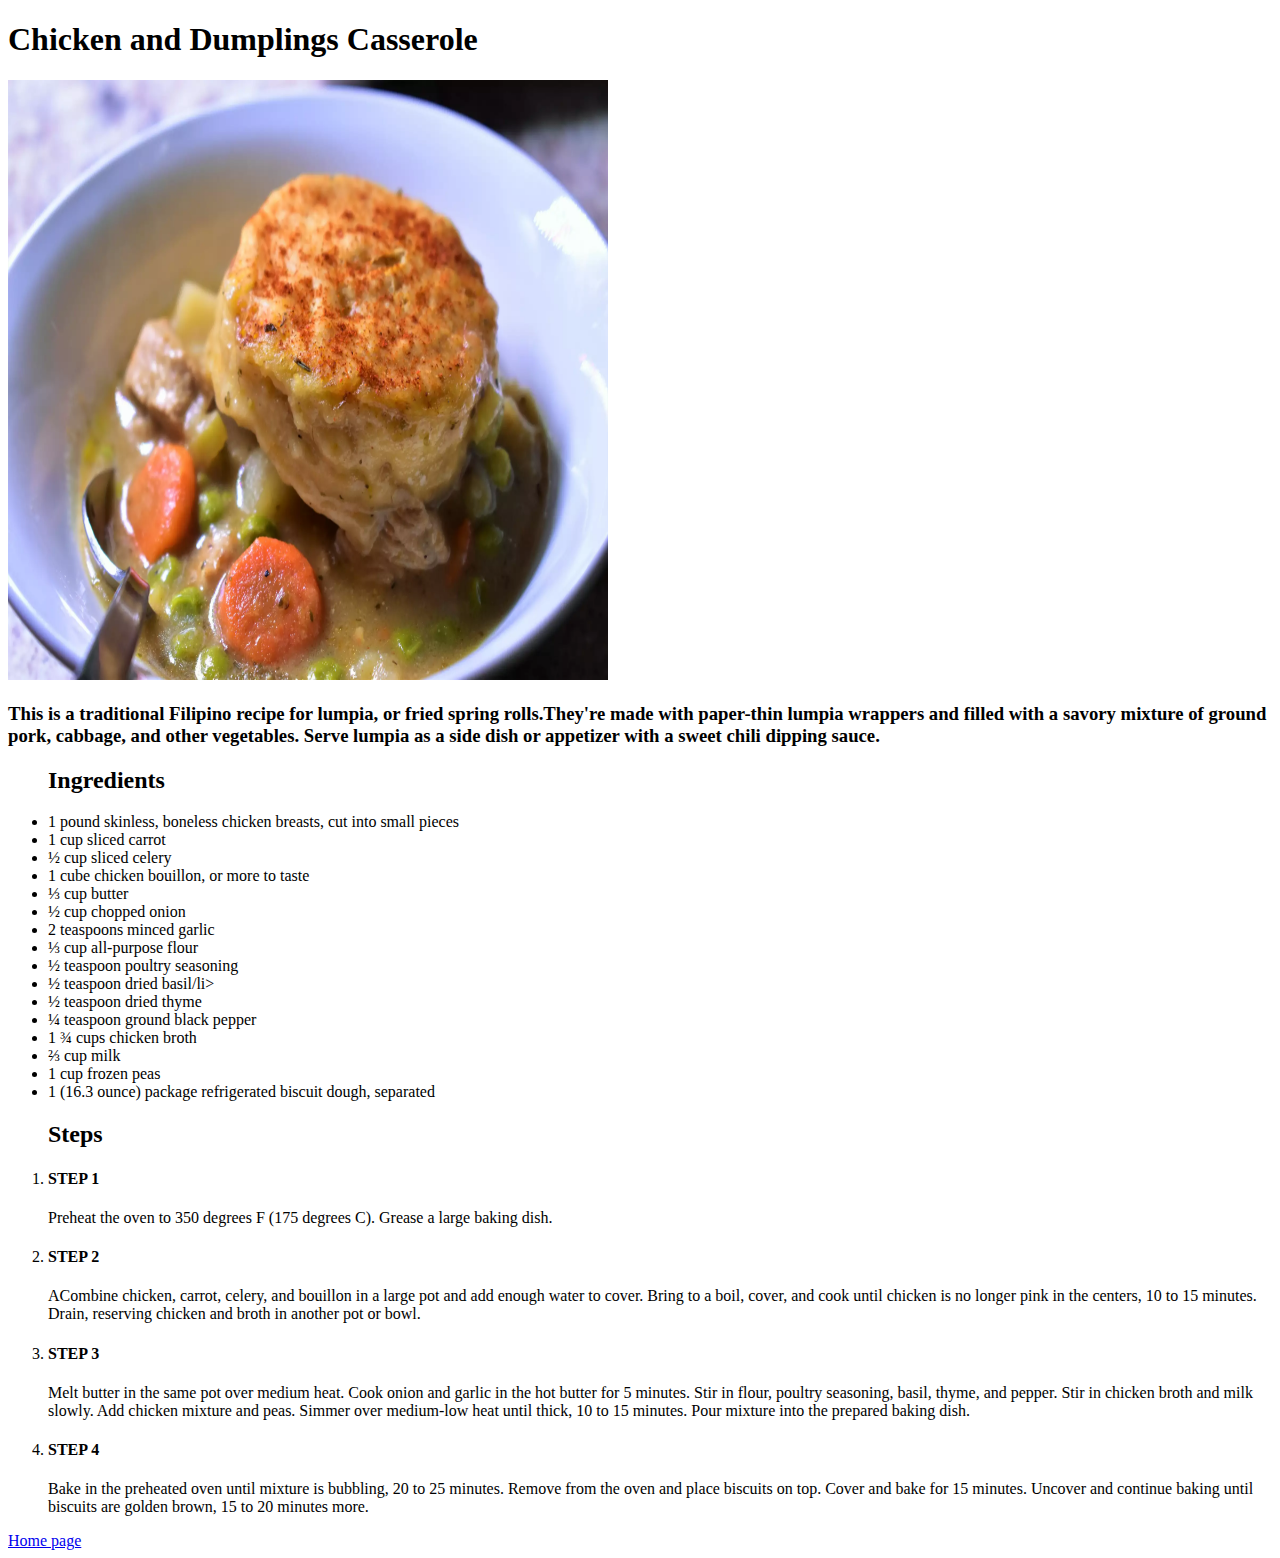
==== recipes_Page/Chicken_Dumplings_Casserole.html @ cb18ac89 "Create the index.html and two Pages for recipes" ====
<!DOCTYPE html>
 <html lang="eng">
    <head>
        <meta charset="UTF8">
        <title> </title>
    </head>
    <body>
        <h1> Chicken and Dumplings Casserole </h1>
        <img src="../recipes_Img/Chicken_and_Img" alt="Chicken and Dumplings Casserole" height="600" width="600">
        
        <h3>This is a traditional Filipino recipe for lumpia, or fried spring rolls.They're made with paper-thin lumpia wrappers and filled with a savory mixture of ground pork, cabbage, and other vegetables. Serve lumpia as a side dish or appetizer with a sweet chili dipping sauce. </h3>
        <p> 
            <ul> 
                <h2>Ingredients</h2>
                <li> 1 pound skinless, boneless chicken breasts, cut into small pieces </li>
                <li> 1 cup sliced carrot</li>
                <li> ½ cup sliced celery </li>
                <li> 1 cube chicken bouillon, or more to taste </li>
                <li> ⅓ cup butter </li>
                <li> ½ cup chopped onion </li>
                <li> 2 teaspoons minced garlic </li>
                <li> ⅓ cup all-purpose flour </li>
                <li> ½ teaspoon poultry seasoning</li>
                <li> ½ teaspoon dried basil/li>
                <li> ½ teaspoon dried thyme </li>
                <li> ¼ teaspoon ground black pepper </li>
                <li> 1 ¾ cups chicken broth</li>
                <li> ⅔ cup milk</li>
                <li>1 cup frozen peas</li>
                <li>1 (16.3 ounce) package refrigerated biscuit dough, separated</li>
            </ul>
        </p>
        <p>
            <ol> 
                <h2>Steps</h2>
                <li>
                    <h4>STEP 1</h4>
                    <p>Preheat the oven to 350 degrees F (175 degrees C). Grease a large baking dish.</p>
                </li>
                <li>
                    <h4>STEP 2</h4>
                    <p>ACombine chicken, carrot, celery, and bouillon in a large pot and add enough water to cover. Bring to a boil, cover, and cook until chicken is no longer pink in the centers, 10 to 15 minutes. Drain, reserving chicken and broth in another pot or bowl.</p>
                </li>
                <li>
                    <h4>STEP 3</h4>
                    <p>Melt butter in the same pot over medium heat. Cook onion and garlic in the hot butter for 5 minutes. Stir in flour, poultry seasoning, basil, thyme, and pepper. Stir in chicken broth and milk slowly. Add chicken mixture and peas. Simmer over medium-low heat until thick, 10 to 15 minutes. Pour mixture into the prepared baking dish.</p>
                </li>
                <li>
                    <h4>STEP 4</h4>
                    <p>Bake in the preheated oven until mixture is bubbling, 20 to 25 minutes. Remove from the oven and place biscuits on top. Cover and bake for 15 minutes. Uncover and continue baking until biscuits are golden brown, 15 to 20 minutes more.</p>
                </li>
                



            </ol>
        </p>

    </body>
    <footer>
        <a href="../index.html"> Home page </a>
    </footer>
 </html>
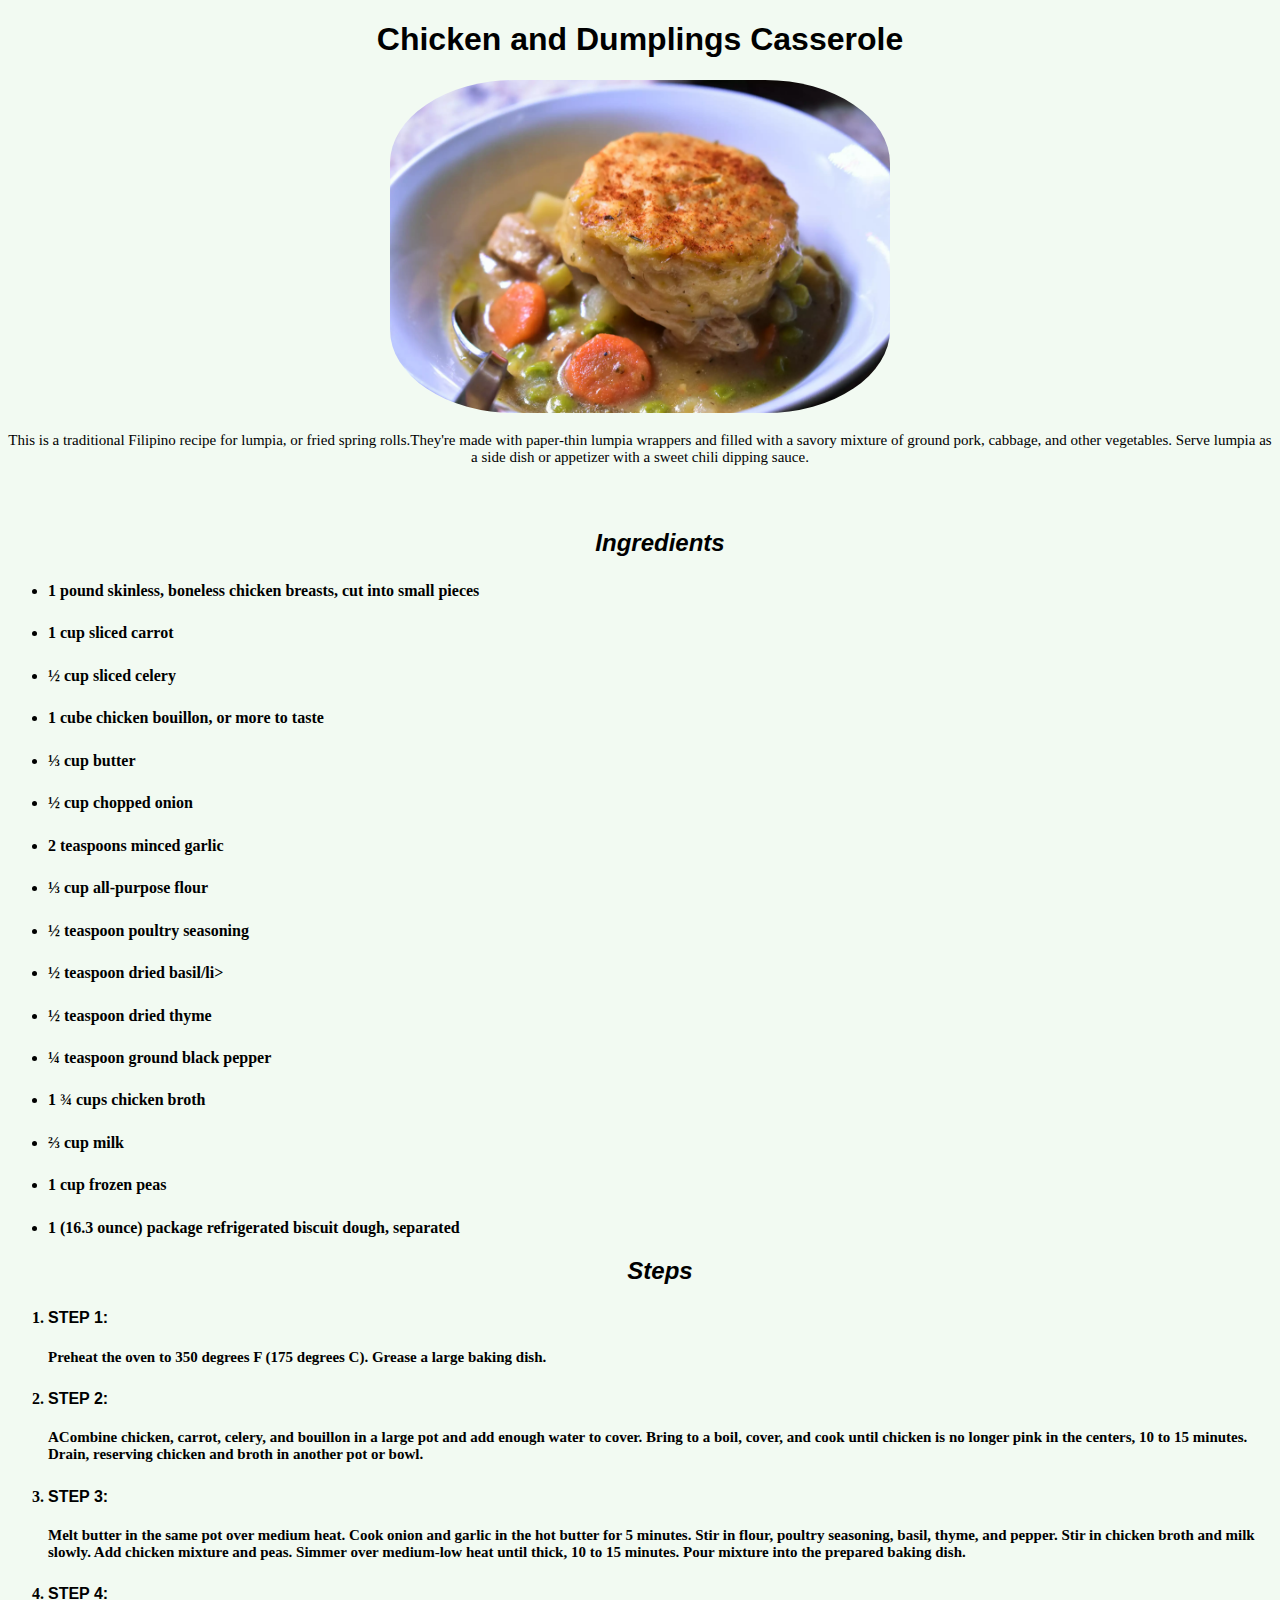
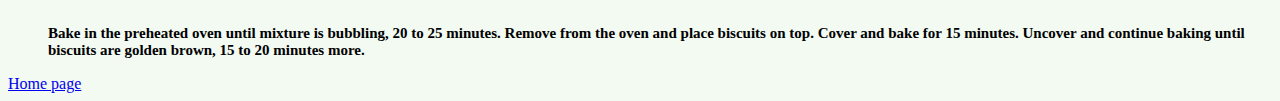
==== commit f2d53b21: "Add some css to the recipe site" ====
--- a/recipes_Page/Chicken_Dumplings_Casserole.html
+++ b/recipes_Page/Chicken_Dumplings_Casserole.html
@@ -2,15 +2,19 @@
  <html lang="eng">
     <head>
         <meta charset="UTF8">
-        <title> </title>
+        <title> Chicken and Dumplings Casserole </title>
+        <link rel="stylesheet" href="../style.css">
     </head>
     <body>
+        <div>
         <h1> Chicken and Dumplings Casserole </h1>
-        <img src="../recipes_Img/Chicken_and_Img" alt="Chicken and Dumplings Casserole" height="600" width="600">
+        <img class="imgRecipe" src="../recipes_Img/Chicken_and_Img" alt="Chicken and Dumplings Casserole" height="600" width="600">
         
-        <h3>This is a traditional Filipino recipe for lumpia, or fried spring rolls.They're made with paper-thin lumpia wrappers and filled with a savory mixture of ground pork, cabbage, and other vegetables. Serve lumpia as a side dish or appetizer with a sweet chili dipping sauce. </h3>
+        <p>
+            This is a traditional Filipino recipe for lumpia, or fried spring rolls.They're made with paper-thin lumpia wrappers and filled with a savory mixture of ground pork, cabbage, and other vegetables. Serve lumpia as a side dish or appetizer with a sweet chili dipping sauce. 
+        <p>
         <p> 
-            <ul> 
+            <ul class="ul recipe"> 
                 <h2>Ingredients</h2>
                 <li> 1 pound skinless, boneless chicken breasts, cut into small pieces </li>
                 <li> 1 cup sliced carrot</li>
@@ -34,19 +38,19 @@
             <ol> 
                 <h2>Steps</h2>
                 <li>
-                    <h4>STEP 1</h4>
+                    <h4>STEP 1:</h4>
                     <p>Preheat the oven to 350 degrees F (175 degrees C). Grease a large baking dish.</p>
                 </li>
                 <li>
-                    <h4>STEP 2</h4>
+                    <h4>STEP 2:</h4>
                     <p>ACombine chicken, carrot, celery, and bouillon in a large pot and add enough water to cover. Bring to a boil, cover, and cook until chicken is no longer pink in the centers, 10 to 15 minutes. Drain, reserving chicken and broth in another pot or bowl.</p>
                 </li>
                 <li>
-                    <h4>STEP 3</h4>
+                    <h4>STEP 3:</h4>
                     <p>Melt butter in the same pot over medium heat. Cook onion and garlic in the hot butter for 5 minutes. Stir in flour, poultry seasoning, basil, thyme, and pepper. Stir in chicken broth and milk slowly. Add chicken mixture and peas. Simmer over medium-low heat until thick, 10 to 15 minutes. Pour mixture into the prepared baking dish.</p>
                 </li>
                 <li>
-                    <h4>STEP 4</h4>
+                    <h4>STEP 4:</h4>
                     <p>Bake in the preheated oven until mixture is bubbling, 20 to 25 minutes. Remove from the oven and place biscuits on top. Cover and bake for 15 minutes. Uncover and continue baking until biscuits are golden brown, 15 to 20 minutes more.</p>
                 </li>
                 
@@ -55,7 +59,7 @@
 
             </ol>
         </p>
-
+    </div>
     </body>
     <footer>
         <a href="../index.html"> Home page </a>
--- a/style.css
+++ b/style.css
@@ -0,0 +1,53 @@
+*{
+    background-color: rgb(242, 250, 242 ); 
+}
+img{
+    height: auto;
+    width:500px;
+    
+}
+
+.imgRecipe{
+border-radius: 25%;
+}
+
+div{
+    text-align: center;
+}
+.step
+{
+    text-align: left;
+}
+h1{
+    
+    font-family: sans-serif;
+    font-weight: 900;
+}
+h2{
+    font-family: sans-serif;
+    text-align: center;
+    font-style: oblique;
+}
+p{
+    font-size: 15px;
+    font-family: Times, serif;
+}
+h4{
+    font-family: sans-serif;
+    text-align: left;
+}
+
+ul{
+   
+    text-align: center;
+    margin-top: 5%;
+}
+
+.ul.recipe{
+    text-align: left;
+}
+li{
+    margin-top: 2%;
+    font-weight:bold ;
+    text-align: left;
+}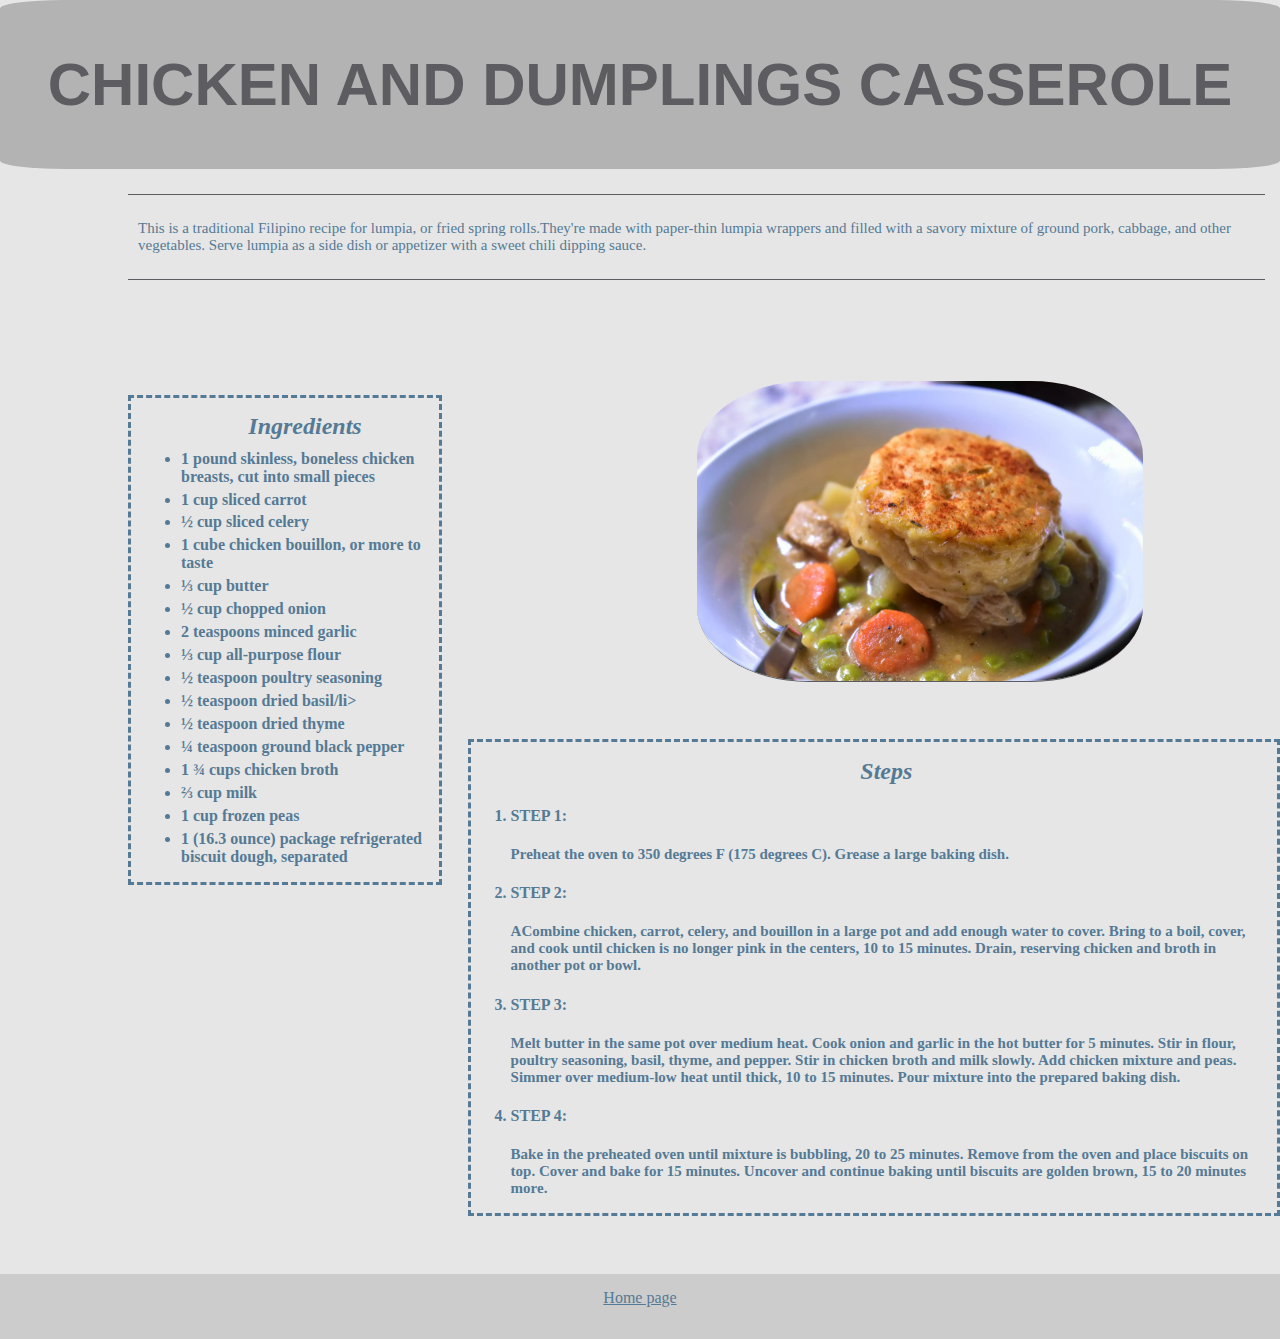
==== commit df77134e: "Modify the css, add stuctures to the html pages." ====
--- a/recipes_Page/Chicken_Dumplings_Casserole.html
+++ b/recipes_Page/Chicken_Dumplings_Casserole.html
@@ -6,62 +6,71 @@
         <link rel="stylesheet" href="../style.css">
     </head>
     <body>
-        <div>
-        <h1> Chicken and Dumplings Casserole </h1>
-        <img class="imgRecipe" src="../recipes_Img/Chicken_and_Img" alt="Chicken and Dumplings Casserole" height="600" width="600">
-        
-        <p>
-            This is a traditional Filipino recipe for lumpia, or fried spring rolls.They're made with paper-thin lumpia wrappers and filled with a savory mixture of ground pork, cabbage, and other vegetables. Serve lumpia as a side dish or appetizer with a sweet chili dipping sauce. 
-        <p>
-        <p> 
-            <ul class="ul recipe"> 
-                <h2>Ingredients</h2>
-                <li> 1 pound skinless, boneless chicken breasts, cut into small pieces </li>
-                <li> 1 cup sliced carrot</li>
-                <li> ½ cup sliced celery </li>
-                <li> 1 cube chicken bouillon, or more to taste </li>
-                <li> ⅓ cup butter </li>
-                <li> ½ cup chopped onion </li>
-                <li> 2 teaspoons minced garlic </li>
-                <li> ⅓ cup all-purpose flour </li>
-                <li> ½ teaspoon poultry seasoning</li>
-                <li> ½ teaspoon dried basil/li>
-                <li> ½ teaspoon dried thyme </li>
-                <li> ¼ teaspoon ground black pepper </li>
-                <li> 1 ¾ cups chicken broth</li>
-                <li> ⅔ cup milk</li>
-                <li>1 cup frozen peas</li>
-                <li>1 (16.3 ounce) package refrigerated biscuit dough, separated</li>
-            </ul>
-        </p>
-        <p>
-            <ol> 
-                <h2>Steps</h2>
-                <li>
-                    <h4>STEP 1:</h4>
-                    <p>Preheat the oven to 350 degrees F (175 degrees C). Grease a large baking dish.</p>
-                </li>
-                <li>
-                    <h4>STEP 2:</h4>
-                    <p>ACombine chicken, carrot, celery, and bouillon in a large pot and add enough water to cover. Bring to a boil, cover, and cook until chicken is no longer pink in the centers, 10 to 15 minutes. Drain, reserving chicken and broth in another pot or bowl.</p>
-                </li>
-                <li>
-                    <h4>STEP 3:</h4>
-                    <p>Melt butter in the same pot over medium heat. Cook onion and garlic in the hot butter for 5 minutes. Stir in flour, poultry seasoning, basil, thyme, and pepper. Stir in chicken broth and milk slowly. Add chicken mixture and peas. Simmer over medium-low heat until thick, 10 to 15 minutes. Pour mixture into the prepared baking dish.</p>
-                </li>
-                <li>
-                    <h4>STEP 4:</h4>
-                    <p>Bake in the preheated oven until mixture is bubbling, 20 to 25 minutes. Remove from the oven and place biscuits on top. Cover and bake for 15 minutes. Uncover and continue baking until biscuits are golden brown, 15 to 20 minutes more.</p>
-                </li>
-                
+        <header>
+            <h1> Chicken and Dumplings Casserole </h1>
+        </header>
+
+        <div class="container">
+            <div class="intro">
+                <p>
+                    This is a traditional Filipino recipe for lumpia, or fried spring rolls.They're made with paper-thin lumpia wrappers and filled with a savory mixture of ground pork, cabbage, and other vegetables. Serve lumpia as a side dish or appetizer with a sweet chili dipping sauce. 
+                <p>
+
+                <img class="imgRecipe" src="../recipes_Img/Chicken_and_Img" alt="Chicken and Dumplings Casserole" height="600" width="600">
+            </div>
+            
+            <section>
+                <ul class="ul recipe"> 
+                    <h2>Ingredients</h2>
+                    <li> 1 pound skinless, boneless chicken breasts, cut into small pieces </li>
+                    <li> 1 cup sliced carrot</li>
+                    <li> ½ cup sliced celery </li>
+                    <li> 1 cube chicken bouillon, or more to taste </li>
+                    <li> ⅓ cup butter </li>
+                    <li> ½ cup chopped onion </li>
+                    <li> 2 teaspoons minced garlic </li>
+                    <li> ⅓ cup all-purpose flour </li>
+                    <li> ½ teaspoon poultry seasoning</li>
+                    <li> ½ teaspoon dried basil/li>
+                    <li> ½ teaspoon dried thyme </li>
+                    <li> ¼ teaspoon ground black pepper </li>
+                    <li> 1 ¾ cups chicken broth</li>
+                    <li> ⅔ cup milk</li>
+                    <li>1 cup frozen peas</li>
+                    <li>1 (16.3 ounce) package refrigerated biscuit dough, separated</li>
+                </ul>
+            </section>
+            <aside class="asideRecipe">
+                <div class="step">
+                    <ol> 
+                        <h2>Steps</h2>
+                        <li>
+                            <h4>STEP 1:</h4>
+                            <p>Preheat the oven to 350 degrees F (175 degrees C). Grease a large baking dish.</p>
+                        </li>
+                        <li>
+                            <h4>STEP 2:</h4>
+                            <p>ACombine chicken, carrot, celery, and bouillon in a large pot and add enough water to cover. Bring to a boil, cover, and cook until chicken is no longer pink in the centers, 10 to 15 minutes. Drain, reserving chicken and broth in another pot or bowl.</p>
+                        </li>
+                        <li>
+                            <h4>STEP 3:</h4>
+                            <p>Melt butter in the same pot over medium heat. Cook onion and garlic in the hot butter for 5 minutes. Stir in flour, poultry seasoning, basil, thyme, and pepper. Stir in chicken broth and milk slowly. Add chicken mixture and peas. Simmer over medium-low heat until thick, 10 to 15 minutes. Pour mixture into the prepared baking dish.</p>
+                        </li>
+                        <li>
+                            <h4>STEP 4:</h4>
+                            <p>Bake in the preheated oven until mixture is bubbling, 20 to 25 minutes. Remove from the oven and place biscuits on top. Cover and bake for 15 minutes. Uncover and continue baking until biscuits are golden brown, 15 to 20 minutes more.</p>
+                        </li>
+                        
 
 
 
-            </ol>
-        </p>
-    </div>
+                    </ol>
+                </div>
+            </aside>
+        </div>
+        <footer>
+            <a href="../index.html"> Home page </a>
+        </footer>
     </body>
-    <footer>
-        <a href="../index.html"> Home page </a>
-    </footer>
+    
  </html>--- a/style.css
+++ b/style.css
@@ -1,39 +1,122 @@
-*{
-    background-color: rgb(242, 250, 242 ); 
+
+body{
+    
+    margin: 0;
+    padding: 0;
+    background-color: #e6e6e6;
+    color: #557A95;
+    height: 100%;
+
 }
-img{
-    height: auto;
-    width:500px;
+
+header{
+    text-align: center;
+    text-transform: uppercase;
+    font-size: 30px;
+    font-family:"Fira Sans", sans-serif;
+    margin-left : auto;
+    margin-right: auto;
+    padding: 50px 0 ;
+    border-radius: 5%;
+    background-color: #b3b3b3;
+    color: #5D5C61;
+     
+}
+.header_index
+{
+    background-image: url(./recipes_Img/img_Back);
+}
+.container{
+    width: 90%;
+    margin: 0 auto 10% 10%;
+     
+}
+section{
     
+    float: left;
+    margin: 10% 0;
+    border-style: dashed;
+    padding: 0 10px;
+    width: 25%;
+
+}
+aside{
+    float: right;
+    margin: 20% 0 0 0;
+    width: 70%;
+    text-align: center;
+    
+}
+.asideRecipe{
+    margin: 5% 0 5% 0;
+    border-style: dashed;
+
 }
 
 .imgRecipe{
-border-radius: 25%;
+    margin: 10% 10% 0 0 ;
+    width: 40%;
+    height: 300px;
+    float: right;
+    border-radius: 25%;
+    border-bottom: 1px solid #5D5C61;
+    text-align: center;
+}
+.imgIndex{
+    border-radius: 25%;
+    width: 80%;
+
 }
 
 div{
     text-align: center;
 }
+
 .step
 {
     text-align: left;
+    margin: 0 15px 0 0;
 }
+
+.intro
+{
+    margin: 25px 15px 0 0;
+   
+   border-top: 1px solid #5D5C61;
+   text-align: left;
+   padding: 10px 10px;
+   border-bottom: 1px solid #5D5C61;
+}
+
+footer{
+    margin: 0 0 0 0;
+    clear: both;
+     height: 50px;
+     background-color: #cccccc;
+     bottom: 0px;
+     text-align: center;
+     padding-top: 15px;
+}
+
 h1{
+    margin: 0 0 0 0;
     
-    font-family: sans-serif;
-    font-weight: 900;
 }
+
 h2{
-    font-family: sans-serif;
+   
+    margin: 0 0 10px 0;  
     text-align: center;
     font-style: oblique;
 }
+
 p{
     font-size: 15px;
     font-family: Times, serif;
 }
+
 h4{
-    font-family: sans-serif;
+    
     text-align: left;
 }
 
@@ -41,6 +124,7 @@
    
     text-align: center;
     margin-top: 5%;
+  
 }
 
 .ul.recipe{
@@ -50,4 +134,11 @@
     margin-top: 2%;
     font-weight:bold ;
     text-align: left;
+}
+
+a{
+    color: #557A95;
+}
+a:hover{
+    color: #7395AE;
 }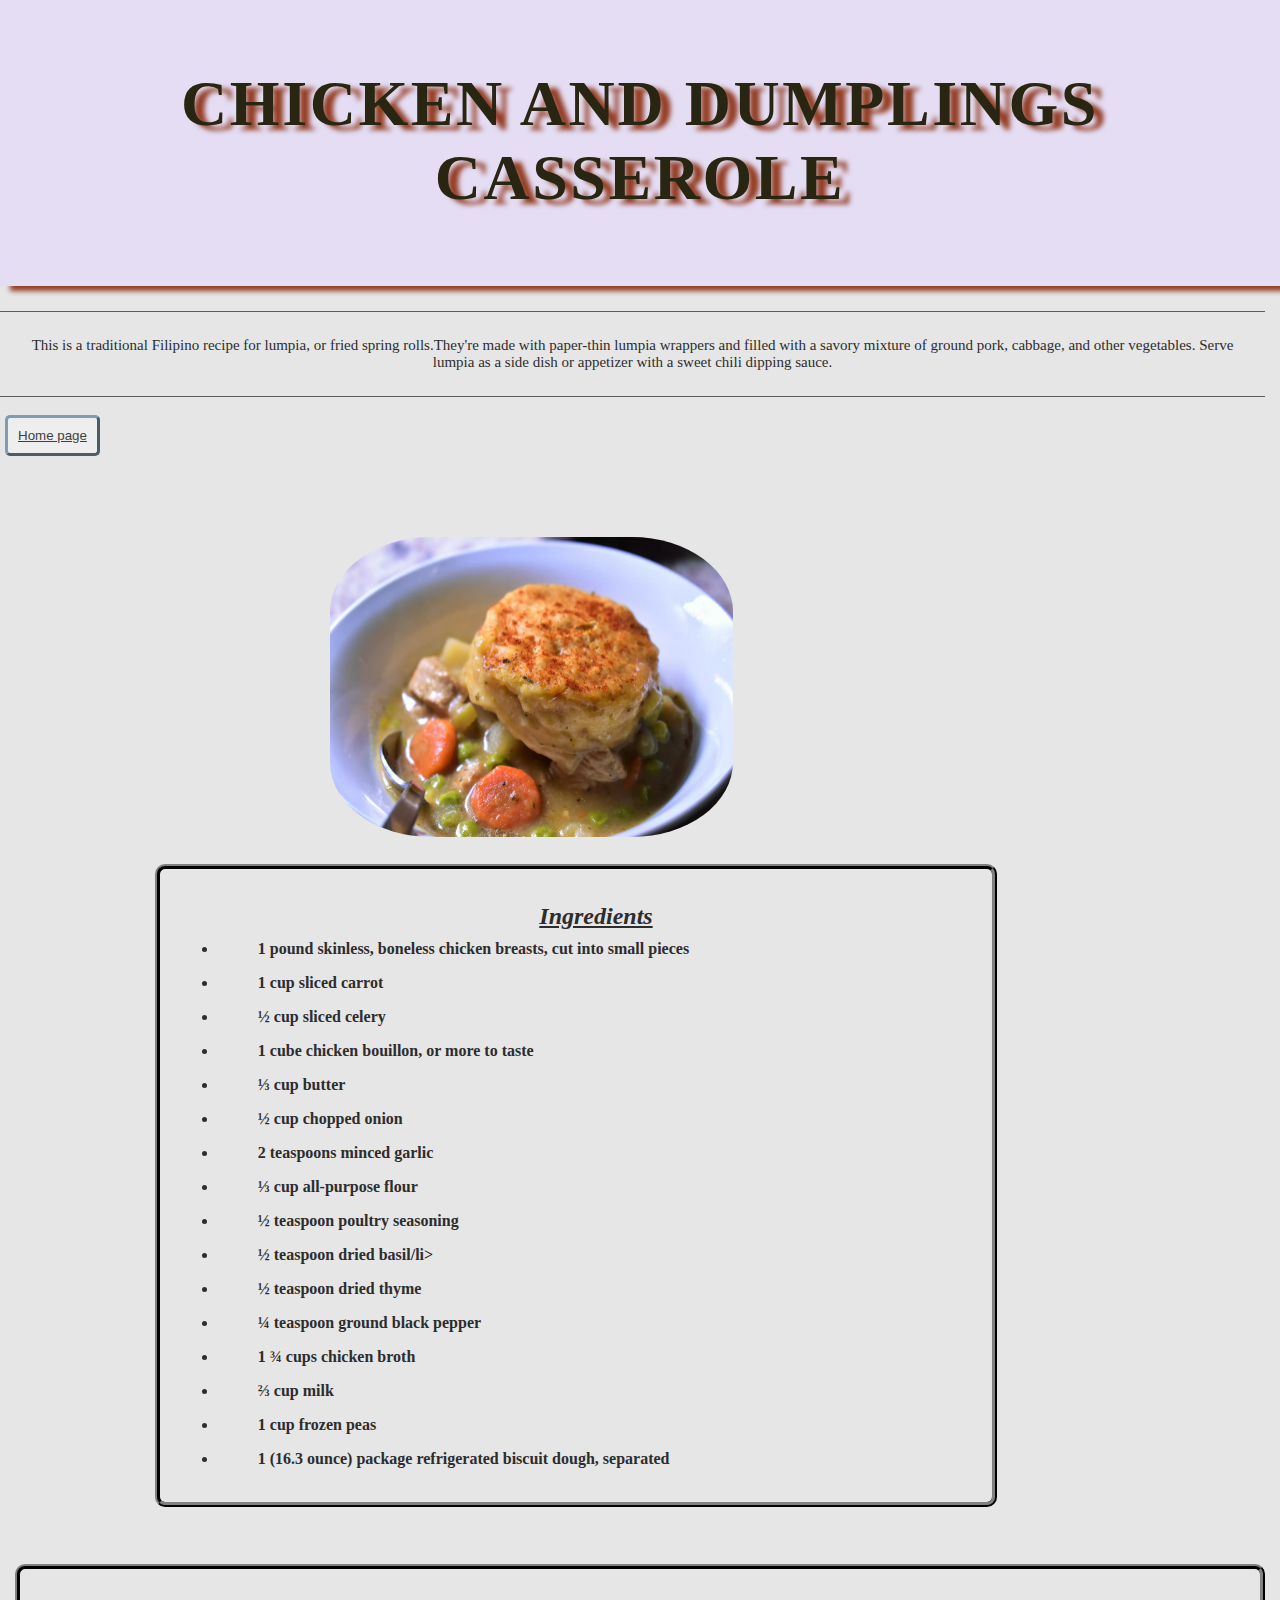
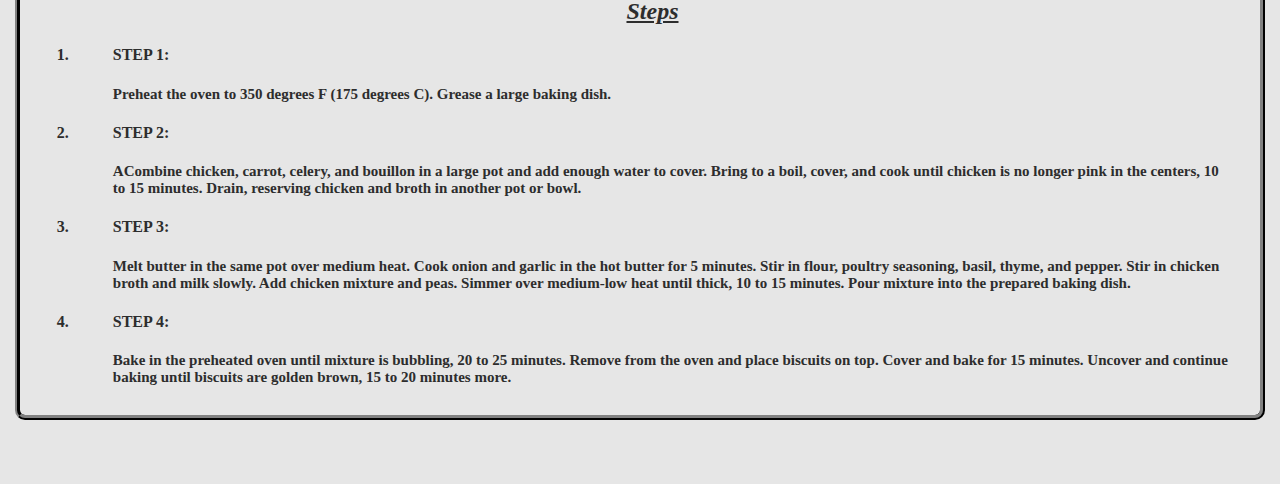
==== commit d228d029: "Modify design of the recipes exercise" ====
--- a/recipes_Page/Chicken_Dumplings_Casserole.html
+++ b/recipes_Page/Chicken_Dumplings_Casserole.html
@@ -10,66 +10,70 @@
             <h1> Chicken and Dumplings Casserole </h1>
         </header>
 
+        <div class="intro">
+            <p>
+                This is a traditional Filipino recipe for lumpia, or fried spring rolls.They're made with paper-thin lumpia wrappers and filled with a savory mixture of ground pork, cabbage, and other vegetables. Serve lumpia as a side dish or appetizer with a sweet chili dipping sauce. 
+            <p>
+        </div>
         <div class="container">
-            <div class="intro">
-                <p>
-                    This is a traditional Filipino recipe for lumpia, or fried spring rolls.They're made with paper-thin lumpia wrappers and filled with a savory mixture of ground pork, cabbage, and other vegetables. Serve lumpia as a side dish or appetizer with a sweet chili dipping sauce. 
-                <p>
+           
 
-                <img class="imgRecipe" src="../recipes_Img/Chicken_and_Img" alt="Chicken and Dumplings Casserole" height="600" width="600">
-            </div>
+                    <img class="imgRecipe" src="../recipes_Img/Chicken_and_Img" alt="Chicken and Dumplings Casserole" height="600" width="600">
+        
             
-            <section>
-                <ul class="ul recipe"> 
-                    <h2>Ingredients</h2>
-                    <li> 1 pound skinless, boneless chicken breasts, cut into small pieces </li>
-                    <li> 1 cup sliced carrot</li>
-                    <li> ½ cup sliced celery </li>
-                    <li> 1 cube chicken bouillon, or more to taste </li>
-                    <li> ⅓ cup butter </li>
-                    <li> ½ cup chopped onion </li>
-                    <li> 2 teaspoons minced garlic </li>
-                    <li> ⅓ cup all-purpose flour </li>
-                    <li> ½ teaspoon poultry seasoning</li>
-                    <li> ½ teaspoon dried basil/li>
-                    <li> ½ teaspoon dried thyme </li>
-                    <li> ¼ teaspoon ground black pepper </li>
-                    <li> 1 ¾ cups chicken broth</li>
-                    <li> ⅔ cup milk</li>
-                    <li>1 cup frozen peas</li>
-                    <li>1 (16.3 ounce) package refrigerated biscuit dough, separated</li>
-                </ul>
-            </section>
-            <aside class="asideRecipe">
-                <div class="step">
-                    <ol> 
-                        <h2>Steps</h2>
-                        <li>
-                            <h4>STEP 1:</h4>
-                            <p>Preheat the oven to 350 degrees F (175 degrees C). Grease a large baking dish.</p>
-                        </li>
-                        <li>
-                            <h4>STEP 2:</h4>
-                            <p>ACombine chicken, carrot, celery, and bouillon in a large pot and add enough water to cover. Bring to a boil, cover, and cook until chicken is no longer pink in the centers, 10 to 15 minutes. Drain, reserving chicken and broth in another pot or bowl.</p>
-                        </li>
-                        <li>
-                            <h4>STEP 3:</h4>
-                            <p>Melt butter in the same pot over medium heat. Cook onion and garlic in the hot butter for 5 minutes. Stir in flour, poultry seasoning, basil, thyme, and pepper. Stir in chicken broth and milk slowly. Add chicken mixture and peas. Simmer over medium-low heat until thick, 10 to 15 minutes. Pour mixture into the prepared baking dish.</p>
-                        </li>
-                        <li>
-                            <h4>STEP 4:</h4>
-                            <p>Bake in the preheated oven until mixture is bubbling, 20 to 25 minutes. Remove from the oven and place biscuits on top. Cover and bake for 15 minutes. Uncover and continue baking until biscuits are golden brown, 15 to 20 minutes more.</p>
-                        </li>
-                        
+                    <section class="sectionRecipe">
+                        <ul class="ul recipe"> 
+                            <h2>Ingredients</h2>
+                            <li> 1 pound skinless, boneless chicken breasts, cut into small pieces </li>
+                            <li> 1 cup sliced carrot</li>
+                            <li> ½ cup sliced celery </li>
+                            <li> 1 cube chicken bouillon, or more to taste </li>
+                            <li> ⅓ cup butter </li>
+                            <li> ½ cup chopped onion </li>
+                            <li> 2 teaspoons minced garlic </li>
+                            <li> ⅓ cup all-purpose flour </li>
+                            <li> ½ teaspoon poultry seasoning</li>
+                            <li> ½ teaspoon dried basil/li>
+                            <li> ½ teaspoon dried thyme </li>
+                            <li> ¼ teaspoon ground black pepper </li>
+                            <li> 1 ¾ cups chicken broth</li>
+                            <li> ⅔ cup milk</li>
+                            <li>1 cup frozen peas</li>
+                            <li>1 (16.3 ounce) package refrigerated biscuit dough, separated</li>
+                        </ul>
+                    </section>
+
+        </div>
+                    <aside class="asideRecipe">
+                        <div class="step">
+                            <ol> 
+                                <h2>Steps</h2>
+                                <li>
+                                    <h4>STEP 1:</h4>
+                                    <p>Preheat the oven to 350 degrees F (175 degrees C). Grease a large baking dish.</p>
+                                </li>
+                                <li>
+                                    <h4>STEP 2:</h4>
+                                    <p>ACombine chicken, carrot, celery, and bouillon in a large pot and add enough water to cover. Bring to a boil, cover, and cook until chicken is no longer pink in the centers, 10 to 15 minutes. Drain, reserving chicken and broth in another pot or bowl.</p>
+                                </li>
+                                <li>
+                                    <h4>STEP 3:</h4>
+                                    <p>Melt butter in the same pot over medium heat. Cook onion and garlic in the hot butter for 5 minutes. Stir in flour, poultry seasoning, basil, thyme, and pepper. Stir in chicken broth and milk slowly. Add chicken mixture and peas. Simmer over medium-low heat until thick, 10 to 15 minutes. Pour mixture into the prepared baking dish.</p>
+                                </li>
+                                <li>
+                                    <h4>STEP 4:</h4>
+                                    <p>Bake in the preheated oven until mixture is bubbling, 20 to 25 minutes. Remove from the oven and place biscuits on top. Cover and bake for 15 minutes. Uncover and continue baking until biscuits are golden brown, 15 to 20 minutes more.</p>
+                                </li>
+                                
 
 
 
-                    </ol>
-                </div>
-            </aside>
-        </div>
+                            </ol>
+                        </div>
+                </aside>
+        
         <footer>
-            <a href="../index.html"> Home page </a>
+                <button> <a href="../index.html"> Home page </a> </button>
         </footer>
     </body>
     
--- a/style.css
+++ b/style.css
@@ -1,71 +1,136 @@
+
+
+* {
+    -webkit-box-sizing: border-box;
+       -moz-box-sizing: border-box;
+            box-sizing: border-box;
+  }
 
 body{
     
     margin: 0;
     padding: 0;
     background-color: #e6e6e6;
-    color: #557A95;
-    height: 100%;
-
-}
-
-header{
-    text-align: center;
-    text-transform: uppercase;
-    font-size: 30px;
-    font-family:"Fira Sans", sans-serif;
-    margin-left : auto;
+    color :#2d2d2d;
+
+}
+
+
+header{ 
+   
+     margin-left : auto;
     margin-right: auto;
     padding: 50px 0 ;
-    border-radius: 5%;
-    background-color: #b3b3b3;
-    color: #5D5C61;
-     
-}
-.header_index
-{
-    background-image: url(./recipes_Img/img_Back);
-}
-.container{
+     background-color: #e4ddf4;
+     box-shadow: 10px 5px 5px #943d24;
+}
+
+.container {
+    margin : 0 0 0 0;
     width: 90%;
-    margin: 0 auto 10% 10%;
-     
-}
+    padding: 2% 10% ; 
+    display: flex;
+    align-items: center;
+    justify-content: center;
+    flex-wrap: wrap;
+}
+
+.container *{
+   
+    flex: auto;
+}
+
 section{
     
-    float: left;
-    margin: 10% 0;
-    border-style: dashed;
+    margin: 3%;
     padding: 0 10px;
-    width: 25%;
-
+    
+
+}
+.sectionRecipe{
+
+    border-style: ridge;
+    border-radius: 10px;
+    border-color: #2d2d2d;
+    border-width: 5px;
+    padding: 2%;
+    
 }
 aside{
-    float: right;
-    margin: 20% 0 0 0;
-    width: 70%;
-    text-align: center;
+    margin: 15% 15px 5% 15px;
+    text-align: center;
+    box-shadow: 0 0 0 0 #943d24;
+    
+    
     
 }
 .asideRecipe{
-    margin: 5% 0 5% 0;
-    border-style: dashed;
-
+
+    border-style: ridge;
+    border-radius: 10px;
+    border-color: #2d2d2d;
+    border-width: 5px;
+    padding: 1%;
+    margin-top: 5px;
+    flex : 2 1 0% ;
 }
 
 .imgRecipe{
+    
     margin: 10% 10% 0 0 ;
-    width: 40%;
+    width: 300px;
     height: 300px;
-    float: right;
+    flex : 0.5 1 0% ;
     border-radius: 25%;
-    border-bottom: 1px solid #5D5C61;
-    text-align: center;
+    text-align: center;
+    animation: appearY 3s ease-out;
+   
 }
 .imgIndex{
-    border-radius: 25%;
-    width: 80%;
-
+    width: auto;
+    height: 500px;
+    box-shadow: 0 0 0 10px rgba(148, 61, 36, 0.2);
+    border-style: ridge;
+    border-radius: 10px;
+    border-color: #2d2d2d;
+    border-width: 5px;
+    animation: appearX 3s ease-out;
+
+    
+}
+
+@keyframes appearX{
+    from{
+
+        opacity: 0;
+        transform: translateX(-100px);
+    }
+    to{
+        opacity: 1;
+        transform: translateX(0);
+    }
+
+
+}
+@keyframes appearY{
+    from{
+
+        opacity: 0;
+        transform: translateY(-100px);
+    }
+    to{
+        opacity: 1;
+        transform: translateY(0);
+    }
+
+
+}
+@keyframes pulseLi{
+    
+    to{
+        box-shadow: 0 0 0 5px rgba(148, 61, 36, 0.5);
+        
+    }
 }
 
 div{
@@ -80,27 +145,49 @@
 
 .intro
 {
-    margin: 25px 15px 0 0;
-   
+    margin: 25px 15px 25px 0;
    border-top: 1px solid #5D5C61;
-   text-align: left;
+   text-align: center;
    padding: 10px 10px;
    border-bottom: 1px solid #5D5C61;
 }
 
 footer{
     margin: 0 0 0 0;
-    clear: both;
+    position: fixed;
      height: 50px;
-     background-color: #cccccc;
-     bottom: 0px;
+     color: #cccccc;
+     bottom: 50%;
      text-align: center;
      padding-top: 15px;
 }
+button{
+    margin-left: 5px;
+    padding: 10px;
+    border-radius: 5px;
+    border-width: 3px;
+    opacity: 0.9;
+    border-color: #7395AE;
+}
+button:hover{
+    background-color: #5D5C61;
+}
 
 h1{
-    margin: 0 0 0 0;
-    
+
+    position: relative;
+    font-family: "Norse";
+    letter-spacing: 0.04em;
+    text-transform: uppercase;
+    margin-bottom: -5px;
+    font-size: 5vw;
+    text-align: center;
+    color: #282612;
+    bottom: 2vw;
+    opacity: 1;
+    text-shadow:10px 5px 5px #943d24;
+    animation: appearY 1s ease-out;
+      
 }
 
 h2{
@@ -108,11 +195,13 @@
     margin: 0 0 10px 0;  
     text-align: center;
     font-style: oblique;
+    text-decoration: underline;
 }
 
 p{
     font-size: 15px;
     font-family: Times, serif;
+    animation: appearX 1s ease-out;
 }
 
 h4{
@@ -122,23 +211,56 @@
 
 ul{
    
-    text-align: center;
-    margin-top: 5%;
+    margin-block-start: 1em;
+    margin-block-end: 1em;
+    margin-inline-start: 0px;
+    margin-inline-end: 0px;
+    padding-inline-start: 40px;
+    text-align: left;
   
 }
 
 .ul.recipe{
+    
     text-align: left;
 }
 li{
-    margin-top: 2%;
+    
+    margin-block-start: 1em;
+    margin-block-end: 1em;
+    margin-inline-start: 0px;
+    margin-inline-end: 0px;
+    padding-inline-start: 40px;
     font-weight:bold ;
-    text-align: left;
+    box-shadow: 0 0 0 0 #2d2d2d;
+    animation: pulseLi 3s infinite;
+    margin-top: 5px;
+    padding: auto;
+    
 }
 
 a{
-    color: #557A95;
+    color: #2d2d2d;
 }
 a:hover{
     color: #7395AE;
-}+}
+
+
+@media only screen and (max-width: 1130px){
+    .imgIndex
+    {
+        width: 400px;
+        height: 400px;
+        box-shadow: 0 0 0 10px rgba(148, 61, 36, 0.2);
+        border-style: ridge;
+        border-radius: 50%;
+        border-color: #2d2d2d;
+        border-width: 5px;
+    
+    }
+    .imgRecipe{
+        display: none;
+    }
+    
+}
